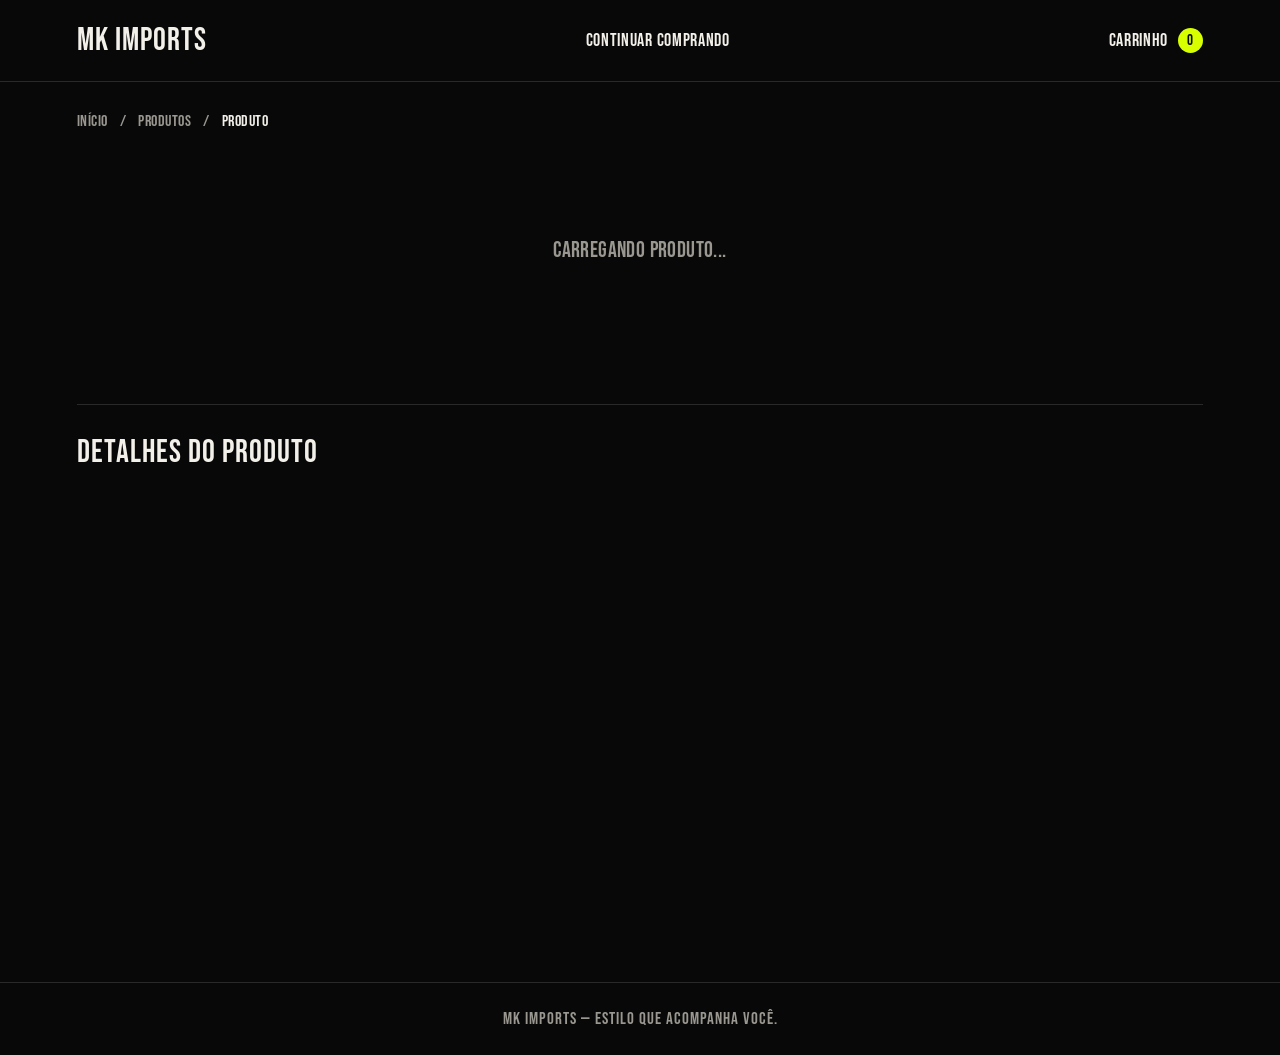
==== frontend/produto.html @ 2baa2a71 "Versão 1.0 da loja Mk imports" ====
<!DOCTYPE html>
<html lang="pt-BR">
<head>
  <meta charset="UTF-8">
  <meta name="viewport" content="width=device-width, initial-scale=1.0">

  <title>Produto | Mk Imports</title>

  <link rel="stylesheet" href="css/produto.css">

</head>

<body>

  <!-- Cabeçalho da loja -->
  <header class="cabecalho">
    <a href="index.html" class="logo">MK IMPORTS</a>

    <a href="index.html" class="voltar-loja">
      Continuar comprando
    </a>

    <a href="carrinho.html" class="link-carrinho">
      Carrinho <span id="carrinho-contador">0</span>
    </a>
  </header>

  <main class="pagina-produto">

    <!-- Caminho de navegação -->
    <nav class="trilha" id="trilha" aria-label="Navegação">
      <a href="index.html">Início</a>
      <span>/</span>
      <a href="produtos.html">Produtos</a>
      <span>/</span>
      <span>Produto</span>
    </nav>

    <!-- Mensagens de carregamento e erro -->
    <p id="produto-status" role="status">
      Carregando produto...
    </p>

    <!-- Conteúdo preenchido pelo JavaScript -->
    <section id="produto-conteudo" hidden>

      <div class="produto-galeria">

        <div
          class="produto-miniaturas"
          id="produto-miniaturas"
          aria-label="Galeria de imagens"
        ></div>

        <div class="produto-imagem-principal">
          <img id="produto-imagem" src="" alt="">
        </div>

      </div>

      <div class="produto-informacoes">

        <p id="produto-categoria" class="produto-categoria"></p>

        <h1 id="produto-nome"></h1>

        <p id="produto-preco" class="produto-preco"></p>

        <p id="produto-descricao" class="produto-descricao"></p>

        <!-- Opções de cor -->
        <fieldset class="produto-opcoes">
          <legend>
            Cor: <span id="cor-selecionada">Selecione</span>
          </legend>

          <div id="produto-cores" class="produto-cores"></div>
        </fieldset>

        <!-- Opções de tamanho -->
        <fieldset class="produto-opcoes">
          <legend>Tamanho</legend>

          <div id="produto-tamanhos" class="produto-tamanhos"></div>
        </fieldset>

        <!-- Quantidade -->
        <div class="produto-quantidade">
          <label for="produto-quantidade">Quantidade</label>

          <input
            type="number"
            id="produto-quantidade"
            min="1"
            value="1"
            step="1"
          >
        </div>

        <!-- Compra -->
        <button
          type="button"
          id="botao-adicionar-carrinho"
          class="botao-adicionar-carrinho"
          disabled
        >
          Selecione as opções
        </button>

        <p id="produto-aviso" role="status" aria-live="polite"></p>

      </div>

    </section>

    <!-- Detalhes complementares -->
    <section class="produto-detalhes">
      <h2>Detalhes do produto</h2>
      <p id="produto-detalhes-descricao"></p>
    </section>

  </main>

  <footer class="rodape">
    <p>MK IMPORTS — Estilo que acompanha você.</p>
  </footer>
  
  
  <script type="module" src="js/produto.js"></script>


</body>
</html>
---- frontend/css/produto.css ----
/* ========================================
   MK IMPORTS — PÁGINA DO PRODUTO
   Identidade: Dark Streetwear
   ======================================== */

@import url('https://fonts.googleapis.com/css2?family=Bebas+Neue&display=swap');

/* VARIÁVEIS */

:root {
  --produto-fundo: #080808;
  --produto-superficie: #111111;
  --produto-texto: #f2f0e9;
  --produto-secundario: #99978f;
  --produto-borda: #292929;
  --produto-destaque: #d7ff00;
  --produto-espacamento: 24px;
}

/* RESET */

*,
*::before,
*::after {
  box-sizing: border-box;
}

html {
  scroll-behavior: smooth;
}

body {
  margin: 0;
  background: var(--produto-fundo);
  color: var(--produto-texto);
  font-family: 'Bebas Neue', sans-serif;
  letter-spacing: 0.4px;
}

button,
input {
  font: inherit;
}

a {
  color: inherit;
  text-decoration: none;
}

button {
  color: inherit;
}

/* CABEÇALHO */

.cabecalho {
  position: relative;
  z-index: 10;
  width: 100%;
  min-height: 82px;
  padding: 20px 6%;
  display: flex;
  align-items: center;
  justify-content: space-between;
  gap: 24px;
  border-bottom: 1px solid var(--produto-borda);
  background: #080808;
}

.logo {
  color: var(--produto-texto);
  font-size: 32px;
  line-height: 1;
  letter-spacing: 1px;
  white-space: nowrap;
}

.logo:hover {
  color: var(--produto-destaque);
}

.voltar-loja,
.link-carrinho {
  display: inline-flex;
  align-items: center;
  gap: 10px;
  color: var(--produto-texto);
  font-size: 18px;
  letter-spacing: 0.7px;
  transition: color 0.25s ease;
}

.voltar-loja:hover,
.link-carrinho:hover {
  color: var(--produto-destaque);
}

#carrinho-contador {
  min-width: 25px;
  height: 25px;
  padding: 2px 6px;
  display: inline-flex;
  align-items: center;
  justify-content: center;
  border-radius: 50%;
  background: var(--produto-destaque);
  color: #080808;
  font-size: 15px;
}

/* PÁGINA */

.pagina-produto {
  width: 100%;
  min-height: 100vh;
  padding: 30px 6% 90px;
  background: var(--produto-fundo);
  color: var(--produto-texto);
}

/* NAVEGAÇÃO */

.trilha {
  display: flex;
  flex-wrap: wrap;
  align-items: center;
  gap: 12px;
  margin-bottom: 36px;
  color: var(--produto-secundario);
  font-size: 16px;
  letter-spacing: 0.5px;
}

.trilha a {
  transition: color 0.25s ease;
}

.trilha a:hover {
  color: var(--produto-destaque);
}

.trilha span:last-child {
  color: var(--produto-texto);
}

/* CARREGAMENTO E ERROS */

#produto-status {
  padding: 70px 20px;
  color: var(--produto-secundario);
  text-align: center;
  font-size: 22px;
}

#produto-status[hidden] {
  display: none;
}

/* GRID PRINCIPAL */

#produto-conteudo {
  display: grid;
  grid-template-columns: minmax(0, 1.15fr) minmax(0, 0.85fr);
  align-items: start;
  gap: clamp(35px, 6vw, 90px);
}

#produto-conteudo[hidden] {
  display: none;
}

/* GALERIA */

.produto-galeria {
  min-width: 0;
}

.produto-imagem-principal {
  position: relative;
  width: 100%;
  aspect-ratio: 4 / 5;
  overflow: hidden;
  background: var(--produto-superficie);
  border: 1px solid var(--produto-borda);
}

.produto-imagem-principal img {
  display: block;
  width: 100%;
  height: 100%;
  object-fit: contain;
  transition: transform 0.6s cubic-bezier(0.2, 0.7, 0.2, 1);
}

.produto-imagem-principal:hover img {
  transform: scale(1.035);
}

/* MINIATURAS */

.produto-miniaturas {
  display: flex;
  gap: 12px;
  margin-top: 14px;
  padding-bottom: 6px;
  overflow-x: auto;
}

.produto-miniatura {
  flex: 0 0 78px;
  width: 78px;
  aspect-ratio: 4 / 5;
  padding: 0;
  overflow: hidden;
  border: 1px solid var(--produto-borda);
  background: var(--produto-superficie);
  cursor: pointer;
  transition: border-color 0.25s ease;
}

.produto-miniatura:hover,
.produto-miniatura.ativa {
  border-color: var(--produto-destaque);
}

.produto-miniatura img {
  display: block;
  width: 100%;
  height: 100%;
  object-fit: contain;
}

/* INFORMAÇÕES */

.produto-informacoes {
  position: sticky;
  top: 30px;
  min-width: 0;
}

.produto-categoria {
  margin: 0 0 14px;
  color: var(--produto-destaque);
  font-size: 18px;
  letter-spacing: 2px;
  text-transform: uppercase;
}

#produto-nome {
  margin: 0;
  color: var(--produto-texto);
  font-size: clamp(38px, 4.2vw, 64px);
  font-weight: 400;
  line-height: 0.98;
  letter-spacing: 0.5px;
  overflow-wrap: anywhere;
  text-transform: uppercase;
}

.produto-preco {
  margin: 25px 0 16px;
  color: var(--produto-texto);
  font-size: 34px;
  line-height: 1;
  letter-spacing: 0.5px;
}

.produto-descricao {
  margin: 0;
  color: var(--produto-secundario);
  font-size: 19px;
  line-height: 1.5;
  letter-spacing: 0.3px;
  white-space: pre-line;
}

/* OPÇÕES DE COR E TAMANHO */

.produto-opcoes {
  min-width: 0;
  margin: 28px 0 0;
  padding: 18px 0 0;
  border: 0;
  border-top: 1px solid var(--produto-borda);
}

.produto-opcoes legend {
  padding: 0 10px 0 0;
  color: var(--produto-texto);
  font-size: 20px;
  letter-spacing: 0.7px;
}

#cor-selecionada {
  color: var(--produto-secundario);
}

.produto-cores,
.produto-tamanhos {
  display: flex;
  flex-wrap: wrap;
  gap: 10px;
  margin-top: 14px;
}

/* BOTÕES GERADOS PELO JAVASCRIPT */

.produto-opcao-botao,
.produto-cores button,
.produto-tamanhos button {
  min-width: 48px;
  min-height: 46px;
  padding: 10px 16px;
  border: 1px solid #383838;
  background: transparent;
  color: var(--produto-texto);
  font-size: 18px;
  letter-spacing: 0.5px;
  cursor: pointer;
  transition:
    color 0.25s ease,
    background 0.25s ease,
    border-color 0.25s ease;
}

.produto-opcao-botao:hover,
.produto-cores button:hover,
.produto-tamanhos button:hover {
  border-color: var(--produto-texto);
}

.produto-opcao-botao.ativa,
.produto-cores button.ativa,
.produto-tamanhos button.ativa {
  border-color: var(--produto-destaque);
  background: var(--produto-destaque);
  color: #080808;
}

.produto-opcao-botao:disabled,
.produto-cores button:disabled,
.produto-tamanhos button:disabled {
  opacity: 0.3;
  cursor: not-allowed;
  text-decoration: line-through;
}

/* QUANTIDADE */

.produto-quantidade {
  display: flex;
  align-items: center;
  justify-content: space-between;
  gap: 20px;
  margin-top: 30px;
}

.produto-quantidade label {
  color: var(--produto-texto);
  font-size: 20px;
}

.produto-quantidade input {
  width: 90px;
  height: 46px;
  padding: 8px 12px;
  border: 1px solid var(--produto-borda);
  outline: none;
  background: var(--produto-superficie);
  color: var(--produto-texto);
  text-align: center;
  font-size: 20px;
  appearance: textfield;
}

.produto-quantidade input:focus {
  border-color: var(--produto-destaque);
}

.produto-quantidade input::-webkit-inner-spin-button,
.produto-quantidade input::-webkit-outer-spin-button {
  margin: 0;
  appearance: none;
}

/* ADICIONAR AO CARRINHO */

.botao-adicionar-carrinho {
  display: flex;
  align-items: center;
  justify-content: center;
  width: 100%;
  min-height: 62px;
  margin-top: 28px;
  padding: 16px 22px;
  border: 1px solid var(--produto-destaque);
  background: var(--produto-destaque);
  color: #080808;
  font-size: 23px;
  letter-spacing: 1px;
  text-transform: uppercase;
  cursor: pointer;
  transition:
    color 0.25s ease,
    background 0.25s ease,
    transform 0.25s ease;
}

.botao-adicionar-carrinho:hover:not(:disabled) {
  transform: translateY(-2px);
  background: transparent;
  color: var(--produto-destaque);
}

.botao-adicionar-carrinho:disabled {
  opacity: 0.45;
  cursor: not-allowed;
}

/* AVISOS */

#produto-aviso {
  margin-top: 14px;
  color: var(--produto-secundario);
  font-size: 17px;
  line-height: 1.5;
}

#produto-aviso:empty {
  display: none;
}

#produto-aviso.erro {
  color: #ff6969;
}

#produto-aviso.sucesso {
  color: var(--produto-destaque);
}

/* DETALHES */

.produto-detalhes {
  margin-top: 70px;
  padding-top: 28px;
  border-top: 1px solid var(--produto-borda);
}

.produto-detalhes h2 {
  margin: 0 0 18px;
  color: var(--produto-texto);
  font-size: 32px;
  font-weight: 400;
  letter-spacing: 1px;
  text-transform: uppercase;
}

#produto-detalhes-descricao {
  max-width: 850px;
  margin: 0;
  color: var(--produto-secundario);
  font-size: 19px;
  line-height: 1.7;
  white-space: pre-line;
}

/* RODAPÉ */

.rodape {
  padding: 26px 6%;
  border-top: 1px solid var(--produto-borda);
  background: #080808;
  color: var(--produto-secundario);
  text-align: center;
}

.rodape p {
  margin: 0;
  font-size: 17px;
  letter-spacing: 1px;
}

/* TABLETS */

@media (max-width: 900px) {
  .pagina-produto {
    padding-right: 4%;
    padding-left: 4%;
  }

  #produto-conteudo {
    grid-template-columns: minmax(0, 1fr) minmax(0, 0.95fr);
    gap: 28px;
  }

  #produto-nome {
    font-size: clamp(36px, 5vw, 48px);
  }

  .cabecalho {
    padding-right: 4%;
    padding-left: 4%;
  }
}

/* CELULARES */

@media (max-width: 680px) {
  .cabecalho {
    min-height: 70px;
    padding: 18px 5%;
    gap: 12px;
  }

  .logo {
    font-size: 26px;
  }

  .voltar-loja,
  .link-carrinho {
    font-size: 15px;
  }

  .pagina-produto {
    padding: 22px 5% 55px;
  }

  .trilha {
    gap: 8px;
    margin-bottom: 24px;
    font-size: 14px;
  }

  #produto-conteudo {
    grid-template-columns: minmax(0, 1fr);
    gap: 32px;
  }

  .produto-informacoes {
    position: static;
  }

  .produto-imagem-principal {
    aspect-ratio: 4 / 4.5;
  }

  #produto-nome {
    font-size: clamp(38px, 10vw, 52px);
  }

  .produto-preco {
    font-size: 30px;
  }

  .produto-miniatura {
    flex-basis: 68px;
    width: 68px;
  }

  .produto-detalhes {
    margin-top: 45px;
  }
}

/* ACESSIBILIDADE */

@media (prefers-reduced-motion: reduce) {
  *,
  *::before,
  *::after {
    scroll-behavior: auto !important;
    transition-duration: 0.01ms !important;
    animation-duration: 0.01ms !important;
    animation-iteration-count: 1 !important;
  }
}
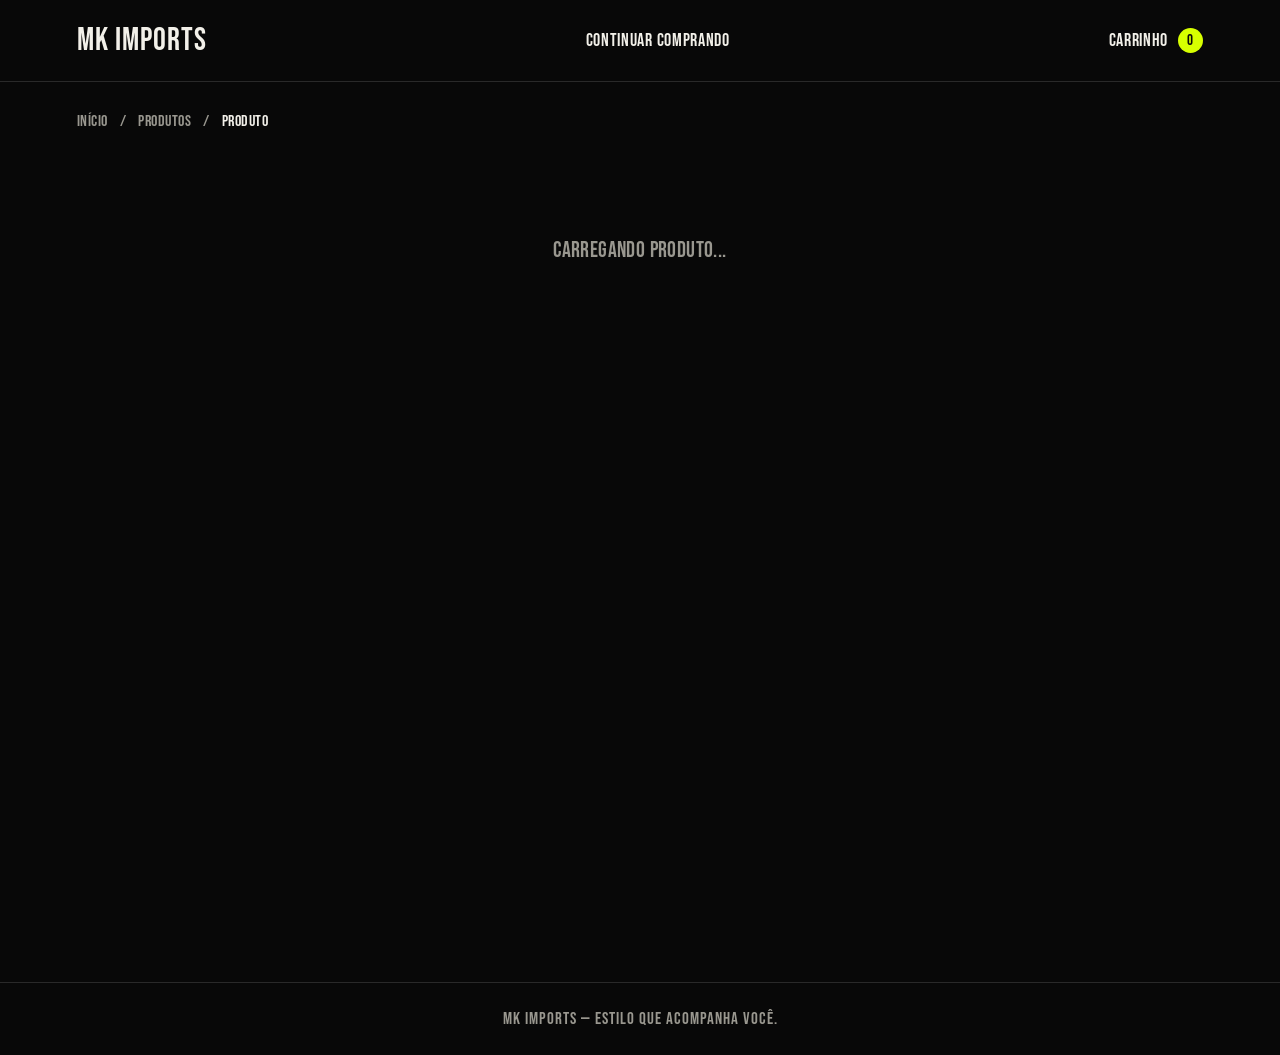
==== commit 47a22678: "Adição do mk arcade" ====
--- a/frontend/produto.html
+++ b/frontend/produto.html
@@ -114,11 +114,8 @@
 
     </section>
 
-    <!-- Detalhes complementares -->
-    <section class="produto-detalhes">
-      <h2>Detalhes do produto</h2>
-      <p id="produto-detalhes-descricao"></p>
-    </section>
+    
+    
 
   </main>
 
